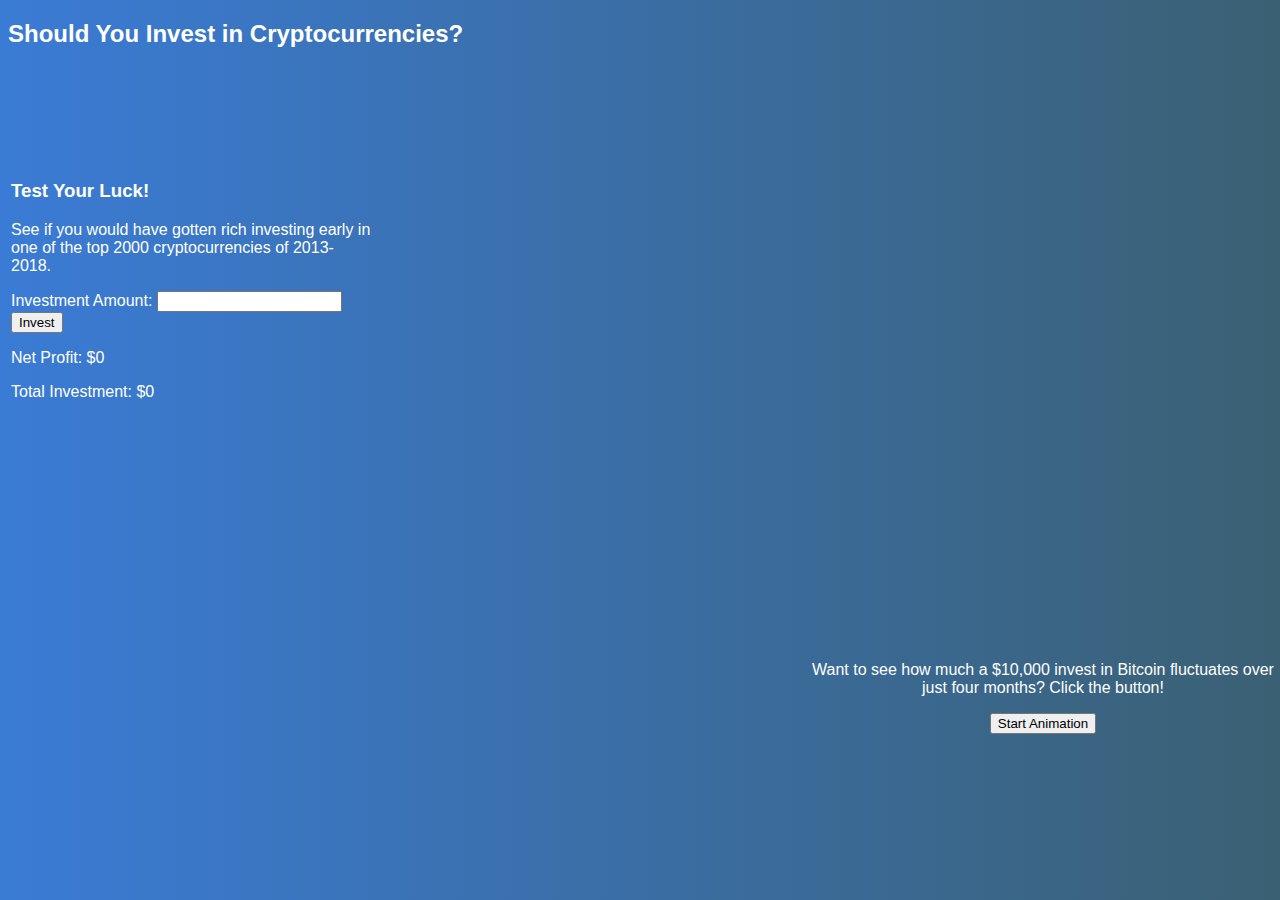
==== index.html @ 48cb71df "finished" ====
<!DOCTYPE html>
<html>
  <head>
    <!-- Internal stylesheet import -->
    <link rel="stylesheet" href="main.css">
    <!-- External Script -->
    <script src="https://code.highcharts.com/highcharts.js"></script>
  </head>
  <body>
      <h2>Should You Invest in Cryptocurrencies?</h2>
      <table class="charts" border=0> 
          <tr style="width:100%">
              <td id="invest" style="width:30%;">
                <h3>Test Your Luck!</h3>
                <p>See if you would have gotten rich investing
                    early in one of the top 2000 cryptocurrencies of 2013-2018. 
                </p>
                <form id="investAmount">
                    Investment Amount: <input type="number" name="amount" min="0"><br>
                    <input type="submit" value="Invest">
                </form>
                <p id="output"></p>
                <p id="profit">Net Profit: $0</p>
                <p id="totalInv">Total Investment: $0</p>
                <div id='bar'></div>
              </td>
              <td id="chance" style="width:70%;">
                    <iframe src="https://e.infogram.com/ae89b21d-6b35-4f97-8d66-ce1e06afdbd8?src=embed" width="910" height="432" scrolling="no" frameborder="0"></iframe>
              </td>
          </tr>
      </table>
      <table class="charts">
          <tr style="height: 500;">
              <td id="variance">
                  <table>
                      <tr>
                          <td style="align-self: center;">
                            <iframe src="https://e.infogram.com/2e5b09e9-4b9e-4484-be4a-e315c5764ae4?src=embed" width="780" height="248" scrolling="no" frameborder="0"></iframe>
                          </td>
                      </tr>
                      <tr>
                          <td id="fad"></td>
                      </tr>
                  </table>
              </td>
              <td>
                  <table style="height:100%;">
                      <tr>  
                          <td id="flux" valign="top"></td>
                      </tr>
                      <tr>
                          <td id="btnCell" style="height:5%;">
                              <p>Want to see how much a $10,000 invest in Bitcoin fluctuates over just four months?
                                 Click the button!
                              </p>
                              <button id="button" valign="top">Start Animation</button>
                              <div id="meme"></div>
                          </td>
                      </tr>
                  </table>
              </td>
          </tr>
      </table>
      <!-- Internal JS Import -->
    <script src="main.js"></script>
    
  </body>
</html>
---- main.css ----
html body {
    width:100%;
    height:100%;
    background: linear-gradient(to right, #3a7bd5, #3a6073);
    color:white;
    font-family: 'Helvetica Neue', sans-serif;
}

table {
    width:100%;
    height:50%;
}

.charts tr {
    height:50%;
}
.charts td {
    width:50%;
}

#btnCell {
    text-align:center;
    vertical-align:top;
    height:5%;
}
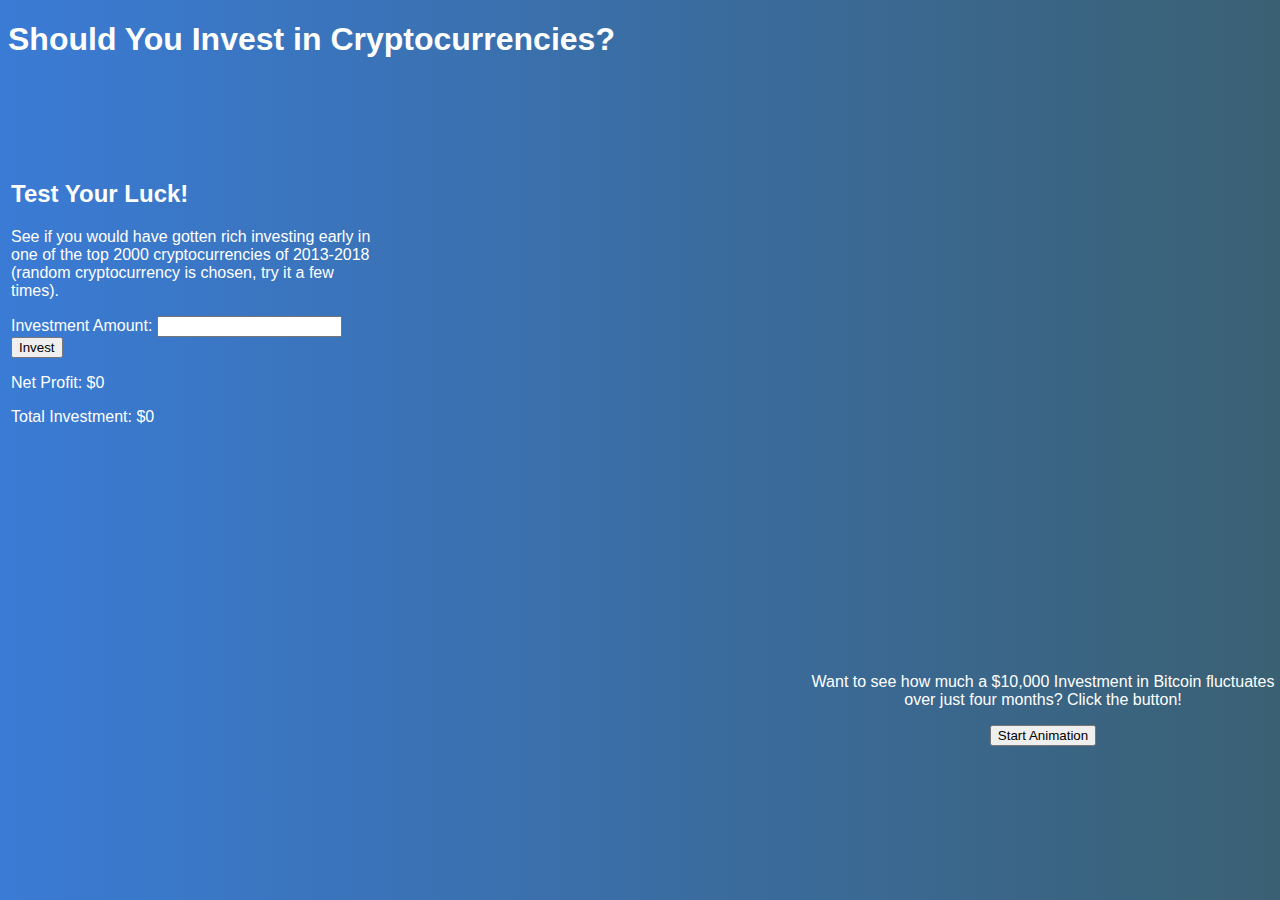
==== commit f311d32a: "done" ====
--- a/index.html
+++ b/index.html
@@ -7,13 +7,14 @@
     <script src="https://code.highcharts.com/highcharts.js"></script>
   </head>
   <body>
-      <h2>Should You Invest in Cryptocurrencies?</h2>
+      <h1>Should You Invest in Cryptocurrencies?</h1>
       <table class="charts" border=0> 
           <tr style="width:100%">
               <td id="invest" style="width:30%;">
-                <h3>Test Your Luck!</h3>
+                <h2>Test Your Luck!</h2>
                 <p>See if you would have gotten rich investing
-                    early in one of the top 2000 cryptocurrencies of 2013-2018. 
+                    early in one of the top 2000 cryptocurrencies of 2013-2018 
+                    (random cryptocurrency is chosen, try it a few times). 
                 </p>
                 <form id="investAmount">
                     Investment Amount: <input type="number" name="amount" min="0"><br>
@@ -50,7 +51,7 @@
                       </tr>
                       <tr>
                           <td id="btnCell" style="height:5%;">
-                              <p>Want to see how much a $10,000 invest in Bitcoin fluctuates over just four months?
+                              <p>Want to see how much a $10,000 Investment in Bitcoin fluctuates over just four months?
                                  Click the button!
                               </p>
                               <button id="button" valign="top">Start Animation</button>
